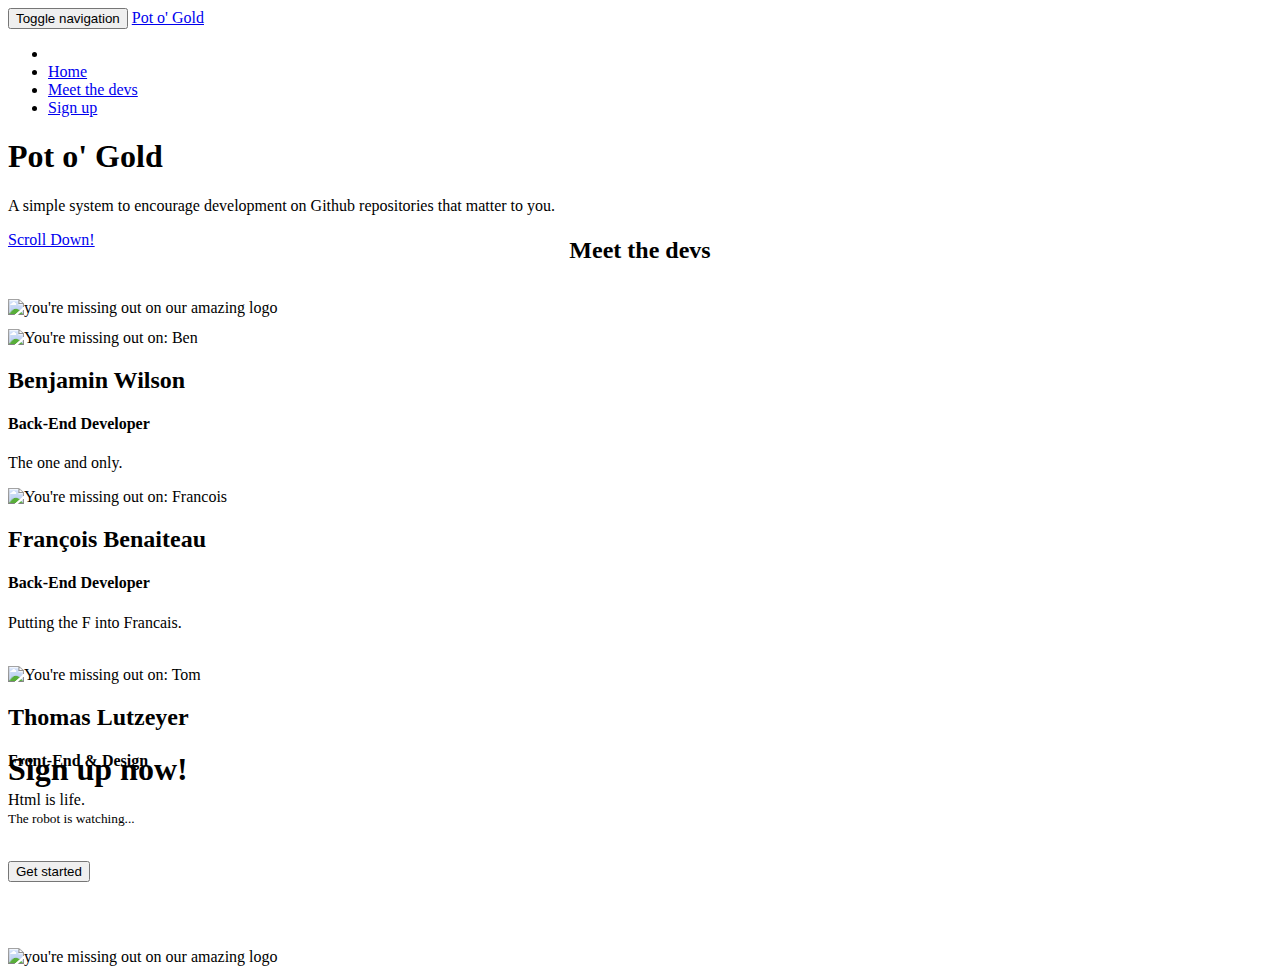
==== templates/home.html @ 3a42c88c "mobile" ====
<!DOCTYPE html>
<html lang="en">

<head>

    <meta charset="utf-8">
    <meta http-equiv="X-UA-Compatible" content="IE=edge">
    <meta name="viewport" content="width=device-width, initial-scale=1">
    <meta name="description" content="">
    <meta name="author" content="">

    <title>Pot o' Gold</title>

    <!-- Bootstrap Core CSS -->
    <link href="static/styles/bootstrap.min.css" rel="stylesheet">

    <!-- Custom CSS -->
    <link href="static/styles/scrolling-nav.css" rel="stylesheet">

    <!-- HTML5 Shim and Respond.js IE8 support of HTML5 elements and media queries -->
    <!-- WARNING: Respond.js doesn't work if you view the page via file:// -->
    <!--[if lt IE 9]>
        <script src="https://oss.maxcdn.com/libs/html5shiv/3.7.0/html5shiv.js"></script>
        <script src="https://oss.maxcdn.com/libs/respond.js/1.4.2/respond.min.js"></script>
    <![endif]-->

</head>

<!-- The #page-top ID is part of the scrolling feature - the data-spy and data-target are part of the built-in Bootstrap scrollspy function -->

<body id="page-top" data-spy="scroll" data-target=".navbar-fixed-top">

    <!-- Navigation -->
    <nav class="navbar navbar-default navbar-fixed-top" role="navigation">
        <div class="container">
            <div class="navbar-header page-scroll">
                <button type="button" class="navbar-toggle" data-toggle="collapse" data-target=".navbar-ex1-collapse">
                    <span class="sr-only">Toggle navigation</span>
                    <span class="icon-bar"></span>
                    <span class="icon-bar"></span>
                    <span class="icon-bar"></span>
                </button>

                <a class="navbar-brand page-scroll" href="#page-top">  Pot o' Gold</a>
            </div>

            <!-- Collect the nav links, forms, and other content for toggling -->
            <div class="collapse navbar-collapse navbar-ex1-collapse">
                <ul class="nav navbar-nav">
                    <!-- Hidden li included to remove active class from about link when scrolled up past about section -->
                    <li class="hidden">
                        <a class="page-scroll" href="#page-top"></a>
                    </li>
                    <li>
                        <a class="page-scroll" href="#page-top">Home</a>
                    </li>
                    <li>
                        <a class="page-scroll" href="#about">Meet the devs</a>
                    </li>
                    <li>
                        <a class="page-scroll" href="#services">Sign up</a>
                    </li>
                </ul>
            </div>
            <!-- /.navbar-collapse -->
        </div>
        <!-- /.container -->
    </nav>

    <!-- Intro Section -->
    <section id="intro" class="intro-section">
        <div class="container visible-desktop">
            <div class="row">
                <div class="col-lg-12">
                    <h1>Pot o' Gold</h1>
                    <p>A simple system to encourage development on Github repositories that matter to you.</p>
                    <a class="btn btn-default page-scroll" href="#about">Scroll Down!</a>
                </div>
            </div>
            <div class="row" style="padding-top: 50px;">
                <div class="col-lg-4">
                </div>
                <div class="col-lg-4">
                <img src="static/images/bot3.png" class="img-responsive" alt="you're missing out on our amazing logo" style="max-width:350px;">
                </div>
                <div class="col-lg-4">
                </div>
            </div>
        </div>
    </section>

    <!-- About Section -->
    <section id="about" class="about-section visible-desktop">
        <!-- Three columns of text below the carousel -->
        <div class="container">
      <div class="row">
        <h2 style="margin-top: -80px;" align ="center">Meet the devs<br> <br></h2>
        <div class="col-lg-4">
            <br>
          <img class="img-circle" src="static/images/ben.png" alt="You're missing out on: Ben" width="280" height="280">
          <h2>Benjamin Wilson</h2>
          <h4>Back-End Developer</h4>
          <p>The one and only.</p>
        </div><!-- /.col-lg-4 -->
        <div class="col-lg-4">
          <img class="img-circle" src="static/images/francois.jpeg" alt="You're missing out on: Francois" width="280" height="280">
          <h2>François Benaiteau</h2>
          <h4>Back-End Developer</h4>
          <p>Putting the F into Francais.</p>
        </div><!-- /.col-lg-4 -->
        <div class="col-lg-4">
            <br>
          <img class="img-circle" src="static/images/tom2.jpeg" alt="You're missing out on: Tom" width="280" height="280">
          <h2>Thomas Lutzeyer</h2>
          <h4>Front-End &amp; Design</h4>
          <p>Html is life.</p>
        </div><!-- /.col-lg-4 -->
      </div><!-- /.row -->
  </div>
    </section>

    <!-- Services Section -->
    <section id="services" class="services-section">
        <div class="container">
            <div class="row">
                <div class="col-lg-12" style="margin-top: -80px;">
                    <h1>Sign up now!</h1>
                    <small>The robot is watching...</small>
                </div>
            </div>
            <div class="row">
                <div class="col-lg-12">
                </br>
                    <p>
                    <a href="/register/step1"><button type="button" class="btn btn-success btn-lg">Get started</button></a></span>
                    </p>
                </div>
            </div>
            <div class="row" style="padding-top: 50px;">
                <div class="col-lg-4">
                </div>
                <div class="col-lg-4">
                <img src="static/images/bot2.gif" class="img-responsive" alt="you're missing out on our amazing logo" style="max-width:350px;">
                </div>
                <div class="col-lg-4">
                </div>
            </div>
        </div>
    </section>


    <!-- jQuery -->
    <script src="static/scripts/jquery.js"></script>

    <!-- Bootstrap Core JavaScript -->
    <script src="static/scripts/bootstrap.min.js"></script>

    <!-- Scrolling Nav JavaScript -->
    <script src="static/scripts/jquery.easing.min.js"></script>
    <script src="static/scripts/scrolling-nav.js"></script>
</body>

</html>
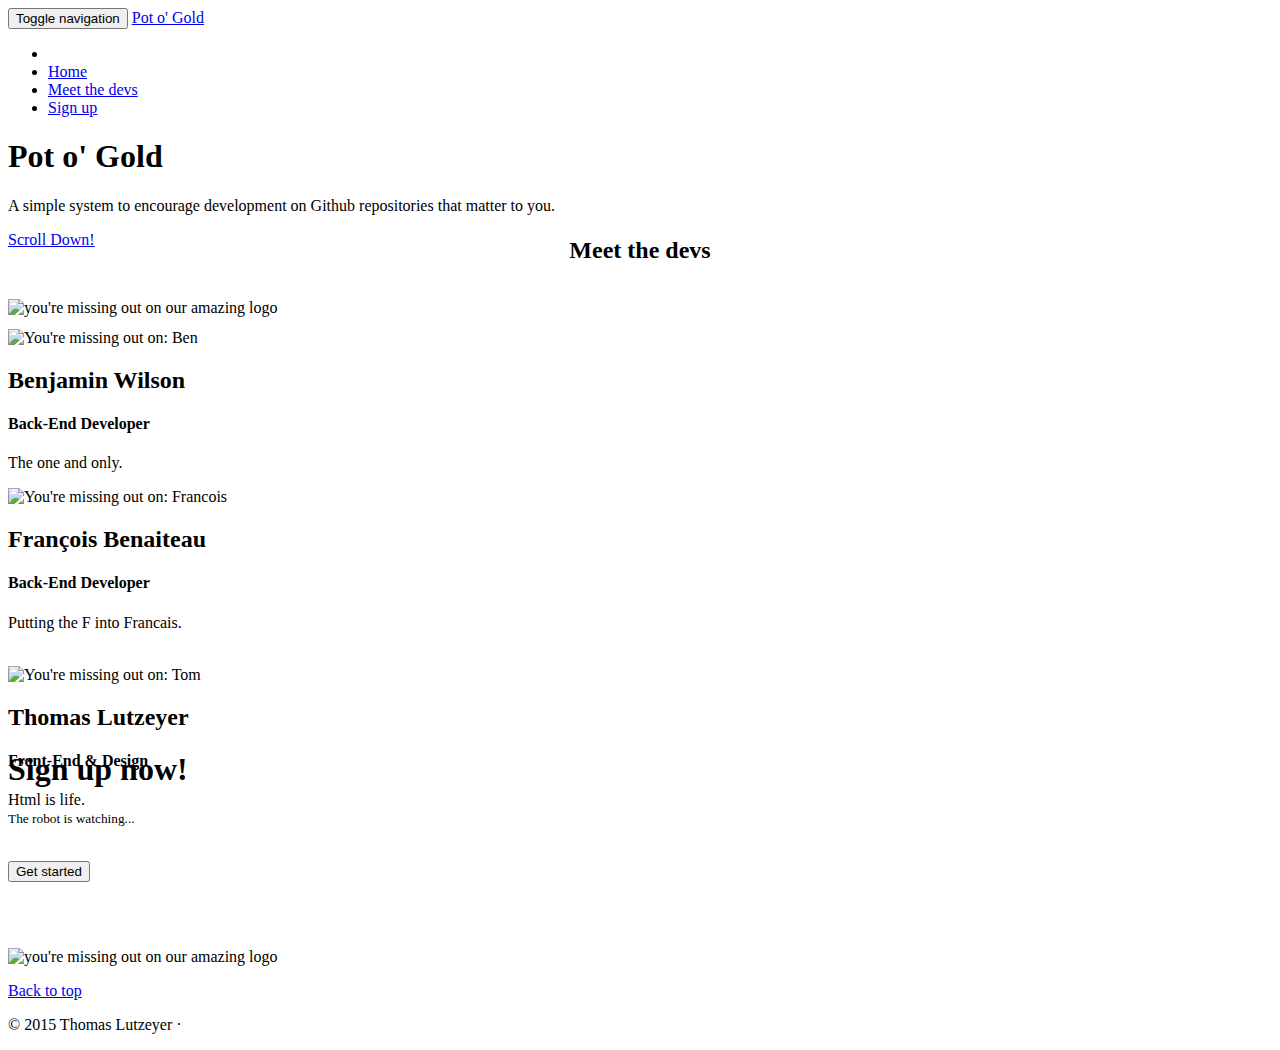
==== commit c9e1fb54: "deleted unused code" ====
--- a/templates/home.html
+++ b/templates/home.html
@@ -52,10 +52,10 @@
                         <a class="page-scroll" href="#page-top"></a>
                     </li>
                     <li>
-                        <a class="page-scroll" href="#page-top">Home</a>
+                        <a class="page-scroll visible-lg" href="#page-top">Home</a>
                     </li>
                     <li>
-                        <a class="page-scroll" href="#about">Meet the devs</a>
+                        <a class="page-scroll visible-lg" href="#about">Meet the devs</a>
                     </li>
                     <li>
                         <a class="page-scroll" href="#services">Sign up</a>
@@ -68,8 +68,9 @@
     </nav>
 
     <!-- Intro Section -->
-    <section id="intro" class="intro-section">
-        <div class="container visible-desktop">
+
+    <section id="intro" class="intro-section visible-lg">
+        <div class="container">
             <div class="row">
                 <div class="col-lg-12">
                     <h1>Pot o' Gold</h1>
@@ -78,19 +79,15 @@
                 </div>
             </div>
             <div class="row" style="padding-top: 50px;">
-                <div class="col-lg-4">
-                </div>
-                <div class="col-lg-4">
-                <img src="static/images/bot3.png" class="img-responsive" alt="you're missing out on our amazing logo" style="max-width:350px;">
-                </div>
-                <div class="col-lg-4">
+                <div class="col-lg-12">
+                <img src="static/images/bot3.png" class="img-responsive center-block" alt="you're missing out on our amazing logo" style="max-width:350px;">
                 </div>
             </div>
         </div>
     </section>
 
     <!-- About Section -->
-    <section id="about" class="about-section visible-desktop">
+    <section id="about" class="about-section visible-lg">
         <!-- Three columns of text below the carousel -->
         <div class="container">
       <div class="row">
@@ -137,16 +134,19 @@
                 </div>
             </div>
             <div class="row" style="padding-top: 50px;">
-                <div class="col-lg-4">
-                </div>
-                <div class="col-lg-4">
-                <img src="static/images/bot2.gif" class="img-responsive" alt="you're missing out on our amazing logo" style="max-width:350px;">
-                </div>
-                <div class="col-lg-4">
+                <div class="col-lg-12 col-md-12">
+                <img src="static/images/bot2.gif" class="img-responsive center-block" alt="you're missing out on our amazing logo" style="max-width:350px;">
                 </div>
             </div>
         </div>
     </section>
+
+    <div class="container marketing">
+        <footer>
+            <p class="pull-right"><a href="#page-top">Back to top</a></p>
+            <p>&copy; 2015 Thomas Lutzeyer &middot; </p>
+        </footer>
+    </div><!-- /.container -->
 
 
     <!-- jQuery -->
